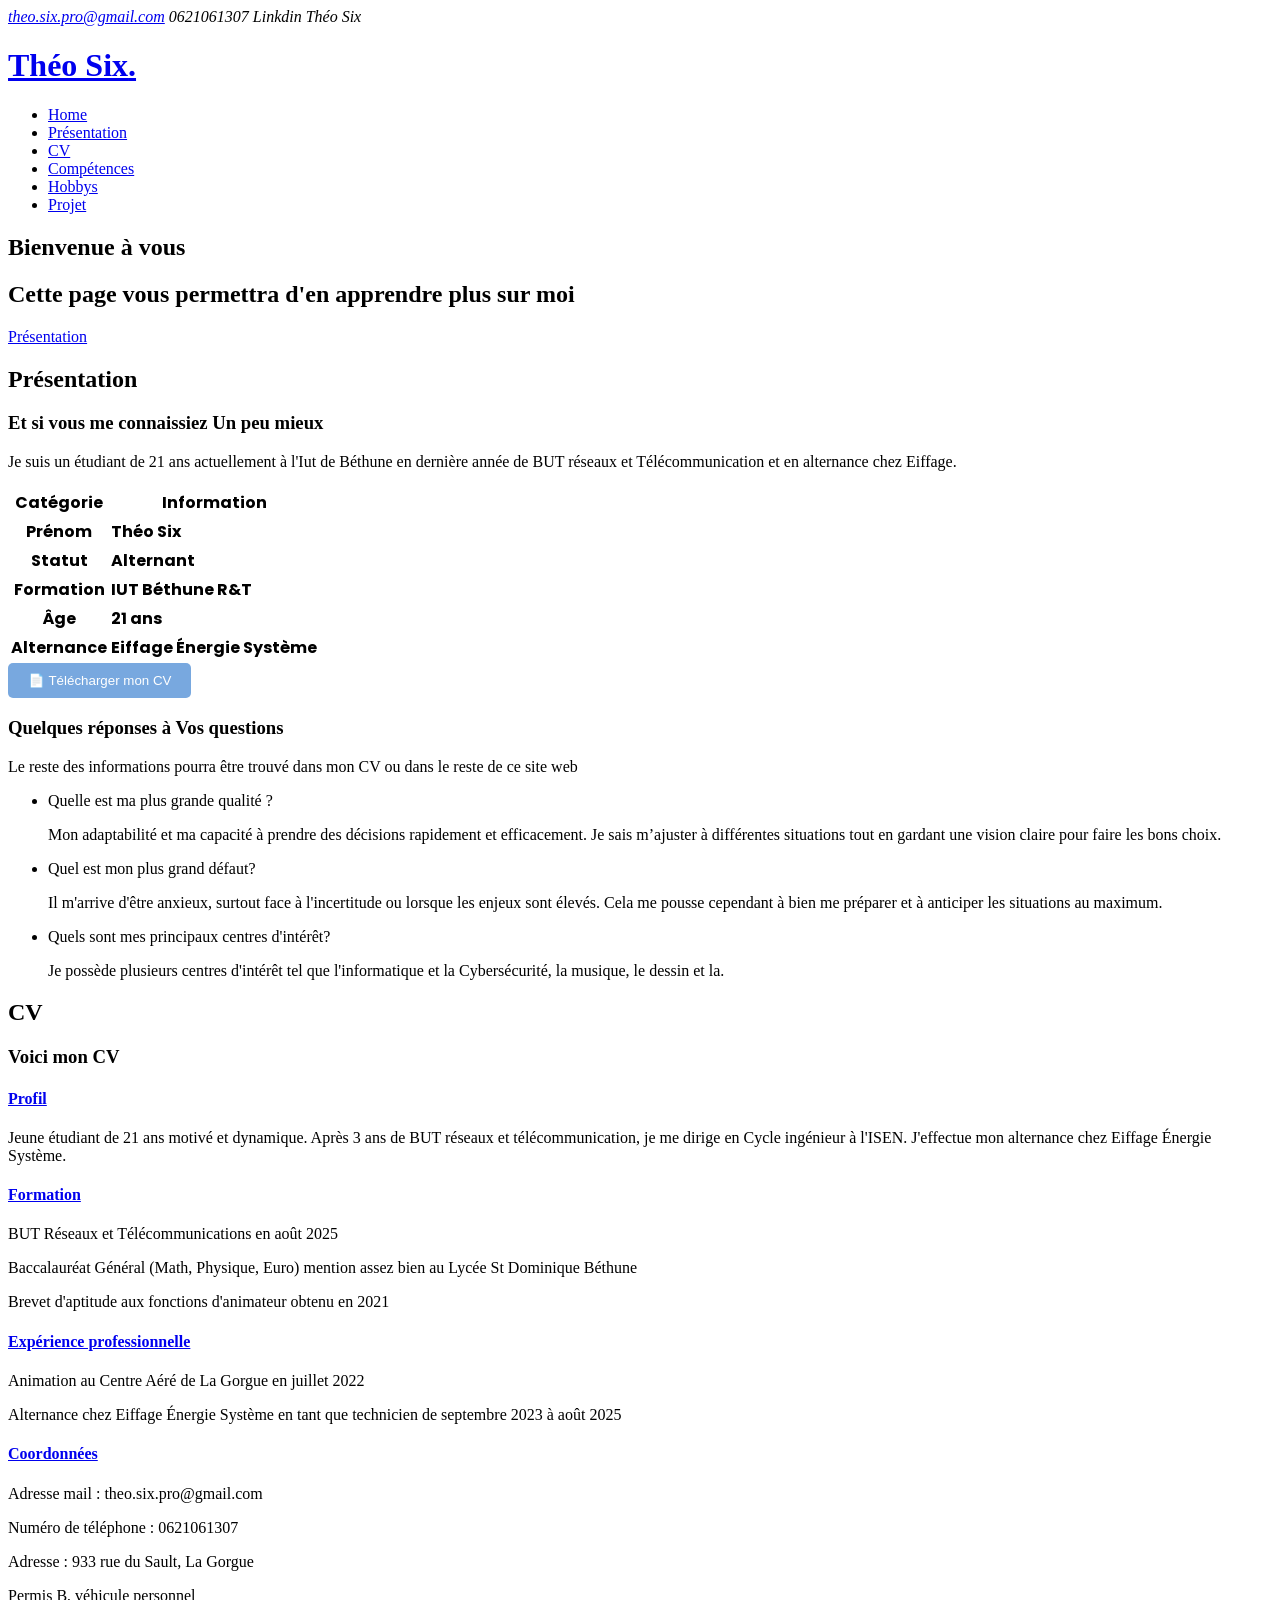
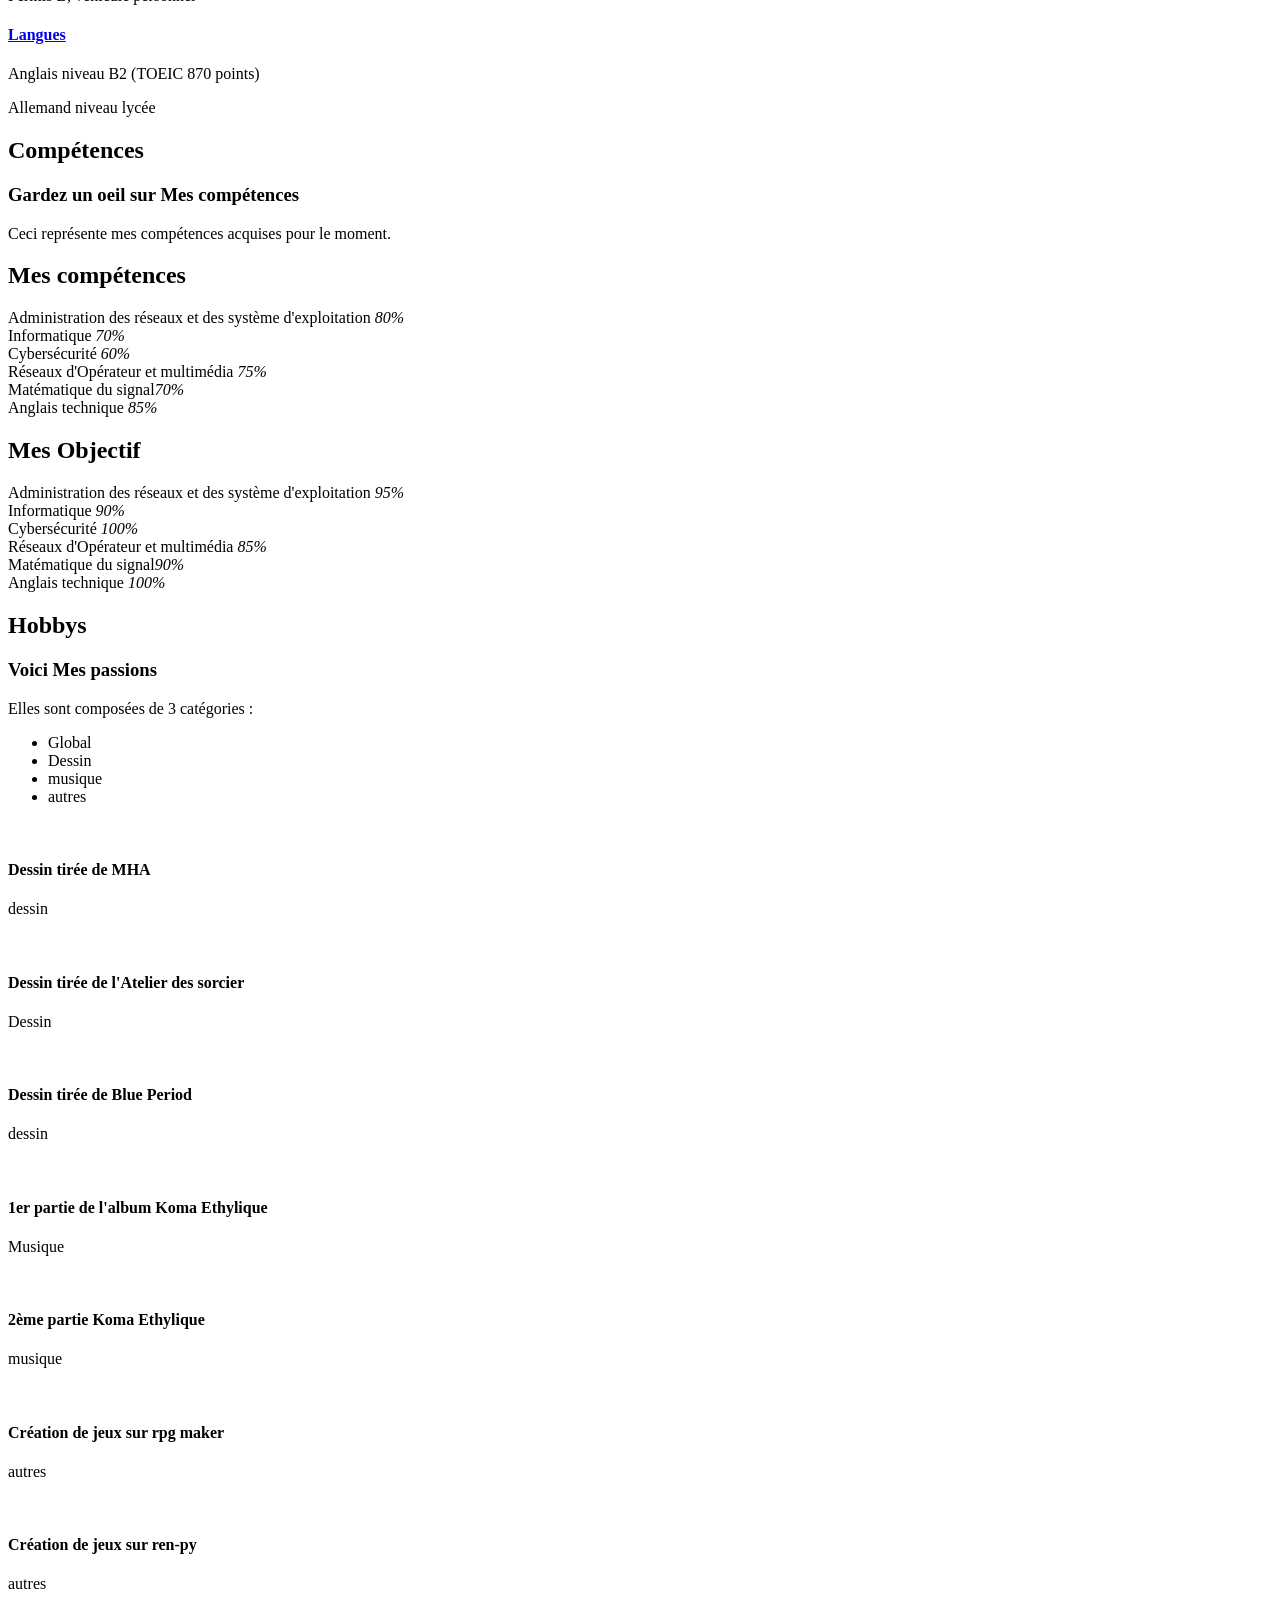
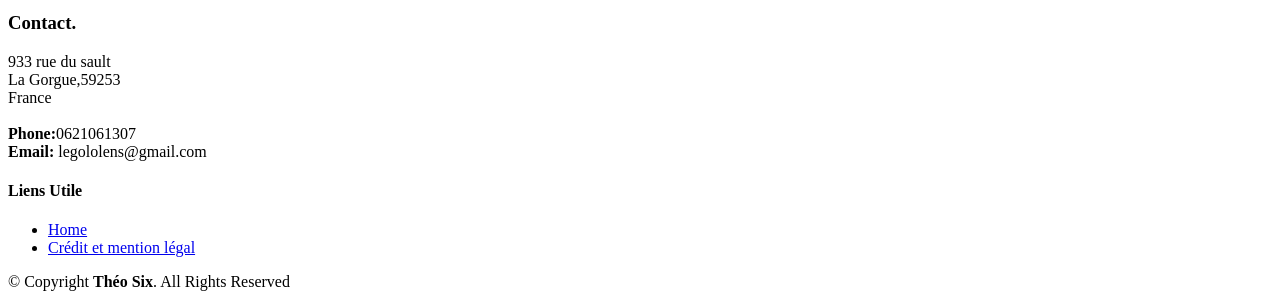
==== index.html @ 19d5edf6 "Add files via upload" ====
<!DOCTYPE html>
<html lang="fr">

<head>
  <meta charset="utf-8">
  <meta content="width=device-width, initial-scale=1.0" name="viewport">
  
  <title>Site de présentation Théo Six</title>
  <meta content="" name="description">
  <meta content="" name="keywords">

  <!-- Favicons -->
  <link href="assets/img/favicon.png" rel="icon">
  <link href="assets/img/apple-touch-icon.png" rel="apple-touch-icon">

  <!-- Google Fonts -->
  <link href="https://fonts.googleapis.com/css?family=Open+Sans:300,300i,400,400i,600,600i,700,700i|Roboto:300,300i,400,400i,500,500i,600,600i,700,700i|Poppins:300,300i,400,400i,500,500i,600,600i,700,700i" rel="stylesheet">

  <!-- Vendor CSS Files -->
  <link href="assets/vendor/aos/aos.css" rel="stylesheet">
  <link href="assets/vendor/bootstrap/css/bootstrap.min.css" rel="stylesheet">
  <link href="assets/vendor/bootstrap-icons/bootstrap-icons.css" rel="stylesheet">
  <link href="assets/vendor/boxicons/css/boxicons.min.css" rel="stylesheet">
  <link href="assets/vendor/glightbox/css/glightbox.min.css" rel="stylesheet">
  <link href="assets/vendor/swiper/swiper-bundle.min.css" rel="stylesheet">

  <!-- Template Main CSS File -->
  <link href="assets/css/style.css" rel="stylesheet">

  <!-- =======================================================
  * Template Name: BizLand - v3.9.1
  * Template URL: https://bootstrapmade.com/bizland-bootstrap-business-template/
  * Author: BootstrapMade.com
  * License: https://bootstrapmade.com/license/
  ======================================================== -->
</head>

<body>

  <!-- ======= Top Bar ======= -->
  <section id="topbar" class="d-flex align-items-center">
    <div class="container d-flex justify-content-center justify-content-md-between">
      <div class="contact-info d-flex align-items-center">
        <i class="bi bi-envelope d-flex align-items-center"><a href="mailto:contact@example.com">theo.six.pro@gmail.com</a></i>
        <i class="bi bi-phone d-flex align-items-center ms-4"><span>0621061307</span></i>
        <i class="bi bi-bird d-flex align-items-center ms-4"><span>Linkdin Théo Six</span></i>
      </div>
      
    </div>
  </section>

  <!-- ======= Header ======= -->
  <header id="header" class="d-flex align-items-center">
    <div class="container d-flex align-items-center justify-content-between">

      <h1 class="logo"><a href="index.html">Théo Six<span>.</span></a></h1>
      <!-- Uncomment below if you prefer to use an image logo -->
      <!-- <a href="index.html" class="logo"><img src="assets/img/logo.png" alt=""></a>-->

      <nav id="navbar" class="navbar">
        <ul>
          <li><a class="nav-link scrollto active" href="#hero">Home</a></li>
          <li><a class="nav-link scrollto" href="#about">Présentation</a></li>
          <li><a class="nav-link scrollto" href="#services">CV</a></li>
          <li><a class="nav-link scrollto " href="#portfolio">Compétences
          </a></li>
          <li><a class="nav-link scrollto" href="#team">Hobbys</a></li>
          <li><a class="nav-link" href="Projets.html">Projet</a></li>
        </ul>
        <i class="bi bi-list mobile-nav-toggle"></i>
      </nav><!-- .navbar -->

    </div>
  </header><!-- End Header -->

  <!-- ======= Hero Section ======= -->
  <section id="hero" class="d-flex align-items-center">
    <div class="container" data-aos="zoom-out" data-aos-delay="100">
      <h1>Bienvenue  <span>à vous</span></h1>
      <h2>Cette page vous permettra d'en apprendre plus sur moi</h2>
      <div class="d-flex">
        <a href="#about" class="btn-get-started scrollto">Présentation</a>
        
      </div>
    </div>
  </section><!-- End Hero -->

  <main id="main">

 

    <!-- ======= About Section ======= -->
    
    
    <section id="about" class="about section-bg">
      <div class="container" data-aos="fade-up">

        <div class="section-title">
          <h2>Présentation</h2>
          <h3>Et si vous me connaissiez <span>Un peu mieux</span></h3>
          <p>Je suis un étudiant de 21 ans actuellement à l'Iut de Béthune en dernière année de BUT réseaux et Télécommunication et en alternance chez Eiffage.</p>
        </div>
        <div class="table-responsive">
          <table class="table table-bordered table-striped table-hover" style="font-family: 'Poppins', sans-serif; font-weight: 700;">
            <thead class="table-primary">
              <tr>
                <th>Catégorie</th>
                <th>Information</th>
              </tr>
            </thead>
            <tbody>
              <tr>
                <th scope="row">Prénom</th>
                <td>Théo Six</td>
              </tr>
              <tr>
                <th scope="row">Statut</th>
                <td>Alternant</td>
              </tr>
              <tr>
                <th scope="row">Formation</th>
                <td>IUT Béthune R&T</td>
              </tr>
              <tr>
                <th scope="row">Âge</th>
                <td>21 ans</td>
              </tr>
              <tr>
                <th scope="row">Alternance</th>
                <td>Eiffage Énergie Système</td>
              </tr>
            </tbody>
          </table>
        </div>
                <a href="CV Théo Six .pdf" download>
                  <button style="padding: 10px 20px; background-color: #78a8df; color: white; border: none; border-radius: 5px; cursor: pointer;">
                    📄 Télécharger mon CV
                  </button>
                </a>
                
                
        <div class="row">
      
          </div>
          <section id="faq" class="faq section-bg">
            <div class="container" data-aos="fade-up">
      
            
               </body>  
              <div class="section-title"  >
               
                <h3>Quelques réponses à <span>Vos questions</span></h3>
                <p>Le reste des informations pourra être trouvé dans mon CV ou dans le reste de ce site web</p>
             </div> 
      
              <div class="row justify-content-center">
                <div class="col-xl-10">
                  <ul class="faq-list">
      
                    <li>
                      <div data-bs-toggle="collapse" class="collapsed question" href="#faq1">Quelle est ma plus grande qualité ? <i class="bi bi-chevron-down icon-show"></i><i class="bi bi-chevron-up icon-close"></i></div>
                      <div id="faq1" class="collapse" data-bs-parent=".faq-list">
                        <p>
                          Mon adaptabilité et ma capacité à prendre des décisions rapidement et efficacement. Je sais m’ajuster à différentes situations tout en gardant une vision claire pour faire les bons choix.
                        </p>
                      </div>
                    </li>
      
                    <li>
                      <div data-bs-toggle="collapse" href="#faq2" class="collapsed question">Quel est mon plus grand défaut?<i class="bi bi-chevron-down icon-show"></i><i class="bi bi-chevron-up icon-close"></i></div>
                      <div id="faq2" class="collapse" data-bs-parent=".faq-list">
                        <p>
                          Il m'arrive d'être anxieux, surtout face à l'incertitude ou lorsque les enjeux sont élevés. Cela me pousse cependant à bien me préparer et à anticiper les situations au maximum.
                      </div>
                    </li>
      
                    <li>
                      <div data-bs-toggle="collapse" href="#faq3" class="collapsed question">Quels sont mes principaux centres d'intérêt? <i class="bi bi-chevron-down icon-show"></i><i class="bi bi-chevron-up icon-close"></i></div>
                      <div id="faq3" class="collapse" data-bs-parent=".faq-list">
                        <p>
                          Je possède plusieurs centres d'intérêt tel que l'informatique et la Cybersécurité, la musique, le dessin et la.
                        </p>
                      </div>
                    </li>
      
                    
      
                    
      
                  
      
                  </ul>
                </div>
              </div>
      
            </div>
          </section><!-- End Frequently Asked Questions Section -->

      </div>
    </section><!-- End About Section -->

   

  <!-- ======= Services Section ======= -->
<section id="services" class="services">
  <div class="container" data-aos="fade-up">

    <div class="section-title">
      <h2>CV</h2>
      <h3>Voici mon <span>CV</span></h3>
    </div>

    <div class="row">
      
      <div class="col-lg-4 col-md-6 d-flex align-items-stretch" data-aos="zoom-in" data-aos-delay="100">
        <div class="icon-box">
          <div class="icon"><i class="bx bxl-dribbble"></i></div>
          <h4><a href="#">Profil</a></h4>
          <p>Jeune étudiant de 21 ans motivé et dynamique. Après 3 ans de BUT réseaux et télécommunication, je me dirige en Cycle ingénieur à l'ISEN. J'effectue mon alternance chez Eiffage Énergie Système.</p>
        </div> <!-- FERMETURE MANQUANTE ici -->
      </div> <!-- col -->

      <div class="col-lg-4 col-md-6 d-flex align-items-stretch mt-4 mt-md-0" data-aos="zoom-in" data-aos-delay="300">
        <div class="icon-box">
          <div class="icon"><i class="bx bx-file"></i></div>
          <h4><a href="#">Formation</a></h4>
          <p>BUT Réseaux et Télécommunications en août 2025</p>
          <p>Baccalauréat Général (Math, Physique, Euro) mention assez bien au Lycée St Dominique Béthune</p>
          <p>Brevet d'aptitude aux fonctions d'animateur obtenu en 2021</p>
        </div>
      </div> <!-- col -->

      <div class="col-lg-4 col-md-6 d-flex align-items-stretch mt-4 mt-lg-0" data-aos="zoom-in" data-aos-delay="500">
        <div class="icon-box">
          <div class="icon"><i class="bx bx-tachometer"></i></div>
          <h4><a href="#">Expérience professionnelle</a></h4>
          <p>Animation au Centre Aéré de La Gorgue en juillet 2022</p>
          <p>Alternance chez Eiffage Énergie Système en tant que technicien de septembre 2023 à août 2025</p>
        </div>
      </div> <!-- col -->

      <div class="col-lg-4 col-md-6 d-flex align-items-stretch mt-4" data-aos="zoom-in" data-aos-delay="100">
        <div class="icon-box">
          <div class="icon"><i class="bx bx-world"></i></div>
          <h4><a href="#">Coordonnées</a></h4>
          <p>Adresse mail : theo.six.pro@gmail.com</p>
          <p>Numéro de téléphone : 0621061307</p>
          <p>Adresse : 933 rue du Sault, La Gorgue</p>
          <p>Permis B, véhicule personnel</p>
        </div>
      </div> <!-- col -->

      <div class="col-lg-4 col-md-6 d-flex align-items-stretch mt-4" data-aos="zoom-in" data-aos-delay="200">
        <div class="icon-box">
          <div class="icon"><i class="bx bx-slideshow"></i></div>
          <h4><a href="#">Langues</a></h4>
          <p>Anglais niveau B2 (TOEIC 870 points)</p>
          <p>Allemand niveau lycée</p>
        </div>
      </div> <!-- col -->

    </div> <!-- row -->

  </div> <!-- container -->
</section><!-- End Services Section -->


    <!-- =====
            <div class="swiper-slide">
              <div class="testimonial-item">
                <img src="assets/img/testimonials/testimonials-5.jpg" class="testimonial-img" alt="">
                <h3>John Larson</h3>
                <h4>Entrepreneur</h4>
                <p>
                  <i class="bx bxs-quote-alt-left quote-icon-left"></i>
                  Quis quorum aliqua sint quem legam fore sunt eram irure aliqua veniam tempor noster veniam enim culpa labore duis sunt culpa nulla illum cillum fugiat legam esse veniam culpa fore nisi cillum quid.
                  <i class="bx bxs-quote-alt-right quote-icon-right"></i>
                </p>
              </div>
            </div><!-- End testimonial item -->

          </div>
          <div class="swiper-pagination"></div>
        </div>

      </div>
    </section><!-- End Testimonials Section -->
    <!-- ======= Skills Section ======= -->
    <section id="portfolio" class="portfolio">
      <div class="container" data-aos="fade-up">

        <div class="section-title">
          <h2>Compétences</h2>
          <h3>Gardez un oeil sur  <span>Mes compétences</span></h3>
          <p>Ceci représente mes compétences acquises pour le moment.</p>
        </div>
      </section>
    <section id="skills" class="skills">
      <div class="container" data-aos="fade-up">

        <div class="row skills-content">
          <h2>Mes compétences</h2>
          <div class="col-lg-6">
            

            <div class="progress">
              <span class="skill">Administration des réseaux et des système d'exploitation <i class="val">80%</i></span>
              <div class="progress-bar-wrap">
                
                <div class="progress-bar" role="progressbar" aria-valuenow="80" aria-valuemin="0" aria-valuemax="100"></div>
              </div>
              
            </div>

            <div class="progress">
              <span class="skill">Informatique <i class="val">70%</i></span>
              <div class="progress-bar-wrap">
                <div class="progress-bar" role="progressbar" aria-valuenow="70" aria-valuemin="0" aria-valuemax="100"></div>
              </div>
            </div>

            <div class="progress">
              <span class="skill">Cybersécurité <i class="val">60%</i></span>
              <div class="progress-bar-wrap">
                <div class="progress-bar" role="progressbar" aria-valuenow="60" aria-valuemin="0" aria-valuemax="100"></div>
              </div>
            </div>

          </div>

          <div class="col-lg-6">

            <div class="progress">
              <span class="skill">Réseaux d'Opérateur et multimédia <i class="val">75%</i></span>
              <div class="progress-bar-wrap">
                <div class="progress-bar" role="progressbar" aria-valuenow="75" aria-valuemin="0" aria-valuemax="100"></div>
              </div>
            </div>

            <div class="progress">
              <span class="skill">Matématique du signal<i class="val">70%</i></span>
              <div class="progress-bar-wrap">
                <div class="progress-bar" role="progressbar" aria-valuenow="70" aria-valuemin="0" aria-valuemax="100"></div>
              </div>
            </div>

            <div class="progress">
              <span class="skill">Anglais technique <i class="val">85%</i></span>
              <div class="progress-bar-wrap">
                <div class="progress-bar" role="progressbar" aria-valuenow="85" aria-valuemin="0" aria-valuemax="100"></div>
              </div>
            </div>

          </div>

        </div>
        <div class="container" data-aos="fade-up">
          <h2>Mes Objectif</h2>
          <div class="row skills-content">
  
            <div class="col-lg-6">
  
              <div class="progress">
                <span class="skill">Administration des réseaux et des système d'exploitation <i class="val">95%</i></span>
                <div class="progress-bar-wrap">
                  <div class="progress-bar" role="progressbar" aria-valuenow="95" aria-valuemin="0" aria-valuemax="100"></div>
                </div>
              </div>
  
              <div class="progress">
                <span class="skill">Informatique <i class="val">90%</i></span>
                <div class="progress-bar-wrap">
                  <div class="progress-bar" role="progressbar" aria-valuenow="90" aria-valuemin="0" aria-valuemax="100"></div>
                </div>
              </div>
  
              <div class="progress">
                <span class="skill">Cybersécurité <i class="val">100%</i></span>
                <div class="progress-bar-wrap">
                  <div class="progress-bar" role="progressbar" aria-valuenow="100" aria-valuemin="0" aria-valuemax="100"></div>
                </div>
              </div>
  
            </div>
  
            <div class="col-lg-6">
  
              <div class="progress">
                <span class="skill">Réseaux d'Opérateur et multimédia <i class="val">85%</i></span>
                <div class="progress-bar-wrap">
                  <div class="progress-bar" role="progressbar" aria-valuenow="85" aria-valuemin="0" aria-valuemax="100"></div>
                </div>
              </div>
  
              <div class="progress">
                <span class="skill">Matématique du signal<i class="val">90%</i></span>
                <div class="progress-bar-wrap">
                  <div class="progress-bar" role="progressbar" aria-valuenow="90" aria-valuemin="0" aria-valuemax="100"></div>
                </div>
              </div>
  
              <div class="progress">
                <span class="skill">Anglais technique <i class="val">100%</i></span>
                <div class="progress-bar-wrap">
                  <div class="progress-bar" role="progressbar" aria-valuenow="100" aria-valuemin="0" aria-valuemax="100"></div>
                </div>
              </div>
  
            </div>
  
          </div>

      </div>
    </section><!-- End Skills Section -->

    
    <!-- ======= Team Section ======= -->
   <!-- ======= Portfolio Section ======= -->
   <section id="team" class="portfolio">
    <div class="container" data-aos="fade-up">

      <div class="section-title">
        <h2>Hobbys</h2>
        <h3>Voici<span> Mes passions</span></h3>
        <p>Elles sont composées de 3 catégories :</p>
      </div>

      <div class="row" data-aos="fade-up" data-aos-delay="100">
        <div class="col-lg-12 d-flex justify-content-center">
          <ul id="portfolio-flters">
            <li data-filter="*" class="filter-active">Global</li>
            <li data-filter=".filter-app">Dessin</li>
            <li data-filter=".filter-card">musique</li>
            <li data-filter=".filter-web">autres</li>
            
          </ul>
        </div>
      </div>

      <div class="row portfolio-container" data-aos="fade-up" data-aos-delay="200">

        <div class="col-lg-4 col-md-6 portfolio-item filter-app">
          <img src="assets/img/portfolio/portfolio-1.jpg" class="img-fluid" alt="">
          <div class="portfolio-info">
            <h4>Dessin tirée de MHA</h4>
            <p>dessin</p>
            <a href="assets/img/portfolio/portfolio-1.jpg" data-gallery="portfolioGallery" class="portfolio-lightbox preview-link" title="App 1"><i class="bx bx-plus"></i></a>
            <a href="portfolio-details.html" class="details-link" title="More Details"><i class="bx bx-link"></i></a>
          </div>
        </div>

        <div class="col-lg-4 col-md-6 portfolio-item filter-app">
          <img src="assets/img/portfolio/portfolio-2.jpg" class="img-fluid" alt="">
          <div class="portfolio-info">
            <h4>Dessin tirée de l'Atelier des sorcier</h4>
            <p>Dessin</p>
            <a href="assets/img/portfolio/portfolio-2.jpg" data-gallery="portfolioGallery" class="portfolio-lightbox preview-link" title="Web 3"><i class="bx bx-plus"></i></a>
            <a href="portfolio-details.html" class="details-link" title="More Details"><i class="bx bx-link"></i></a>
          </div>
        </div>

        <div class="col-lg-4 col-md-6 portfolio-item filter-app">
          <img src="assets/img/portfolio/portfolio-3.jpg" class="img-fluid" alt="">
          <div class="portfolio-info">
            <h4>Dessin tirée de Blue Period</h4>
            <p>dessin</p>
            <a href="assets/img/portfolio/portfolio-3.jpg" data-gallery="portfolioGallery" class="portfolio-lightbox preview-link" title="App 2"><i class="bx bx-plus"></i></a>
            <a href="portfolio-details.html" class="details-link" title="More Details"><i class="bx bx-link"></i></a>
          </div>
        </div>

        <div class="col-lg-4 col-md-6 portfolio-item filter-card">
          <img src="assets/img/portfolio/portfolio-4.jpg" class="img-fluid" alt="">
          <div class="portfolio-info">
            <h4>1er partie de l'album Koma Ethylique </h4>
            <p>Musique</p>
            <a href="assets/img/portfolio/portfolio-4.jpg" data-gallery="portfolioGallery" class="portfolio-lightbox preview-link" title="Card 2"><i class="bx bx-plus"></i></a>
            <a href="portfolio-details.html" class="details-link" title="More Details"><i class="bx bx-link"></i></a>
          </div>
        </div>

        <div class="col-lg-4 col-md-6 portfolio-item filter-card">
          <img src="assets/img/portfolio/portfolio-5.jpg" class="img-fluid" alt="">
          <div class="portfolio-info">
            <h4>2ème partie Koma Ethylique</h4>
            <p>musique</p>
            <a href="assets/img/portfolio/portfolio-5.jpg" data-gallery="portfolioGallery" class="portfolio-lightbox preview-link" title="Web 2"><i class="bx bx-plus"></i></a>
            <a href="portfolio-details.html" class="details-link" title="More Details"><i class="bx bx-link"></i></a>
          </div>
        </div>

        <div class="col-lg-4 col-md-6 portfolio-item filter-web">
          <img src="assets/img/portfolio/portfolio-6.jpg" class="img-fluid" alt="">
          <div class="portfolio-info">
            <h4>Création de jeux sur rpg maker</h4>
            <p>autres</p>
            <a href="assets/img/portfolio/portfolio-6.jpg" data-gallery="portfolioGallery" class="portfolio-lightbox preview-link" title="App 3"><i class="bx bx-plus"></i></a>
            <a href="portfolio-details.html" class="details-link" title="More Details"><i class="bx bx-link"></i></a>
          </div>
        </div>

        <div class="col-lg-4 col-md-6 portfolio-item filter-web">
          <img src="assets/img/portfolio/portfolio-7.jpg" class="img-fluid" alt="">
          <div class="portfolio-info">
            <h4>Création de jeux sur ren-py</h4>
            <p>autres</p>
            <a href="assets/img/portfolio/portfolio-7.jpg" data-gallery="portfolioGallery" class="portfolio-lightbox preview-link" title="Card 1"><i class="bx bx-plus"></i></a>
            <a href="portfolio-details.html" class="details-link" title="More Details"><i class="bx bx-link"></i></a>
          </div>
        </div>

        

      </div>

    </div>
  </section><!-- End Portfolio Section -->


   
  <!-- ======= Footer ======= -->
  <footer id="footer">

   

    <div class="footer-top">
      <div class="container">
        <div class="row">

          <div class="col-lg-3 col-md-6 footer-contact">
            <h3>Contact<span>.</span></h3>
            <p>
              933 rue du sault <br>
              La Gorgue,59253<br>
              France <br><br>
              <strong>Phone:</strong>0621061307<br>
              <strong>Email:</strong> legololens@gmail.com<br>
            </p>
          </div>

          <div class="col-lg-3 col-md-6 footer-links">
            <h4>Liens Utile</h4>
            <ul>
              <li><i class="bx bx-chevron-right"></i> <a href="#">Home</a></li>
              <li><i class="bx bx-chevron-right"></i> <a href="Page1.html">Crédit et mention légal</a></li>
              
            </ul>
          </div>

          

          
          </div>

        </div>
      </div>
    </div>

    <div class="container py-4">
      <div class="copyright">
        &copy; Copyright <strong><span>Théo Six</span></strong>. All Rights Reserved
      </div>
      <div class="credits">
        
        <!-- All the links in the footer should remain intact. -->
        <!-- You can delete the links only if you purchased the pro version. -->
        <!-- Licensing information: https://bootstrapmade.com/license/ -->
        <!-- Purchase the pro version with working PHP/AJAX contact form: https://bootstrapmade.com/bizland-bootstrap-business-template/ -->
        
      </div>
    </div>
  </footer><!-- End Footer -->

  <div id="preloader"></div>
  <a href="#" class="back-to-top d-flex align-items-center justify-content-center"><i class="bi bi-arrow-up-short"></i></a>

  <!-- Vendor JS Files -->
  <script src="assets/vendor/purecounter/purecounter_vanilla.js"></script>
  <script src="assets/vendor/aos/aos.js"></script>
  <script src="assets/vendor/bootstrap/js/bootstrap.bundle.min.js"></script>
  <script src="assets/vendor/glightbox/js/glightbox.min.js"></script>
  <script src="assets/vendor/isotope-layout/isotope.pkgd.min.js"></script>
  <script src="assets/vendor/swiper/swiper-bundle.min.js"></script>
  <script src="assets/vendor/waypoints/noframework.waypoints.js"></script>
  <script src="assets/vendor/php-email-form/validate.js"></script>

  <!-- Template Main JS File -->
  <script src="assets/js/main.js"></script>

</body>

</html>
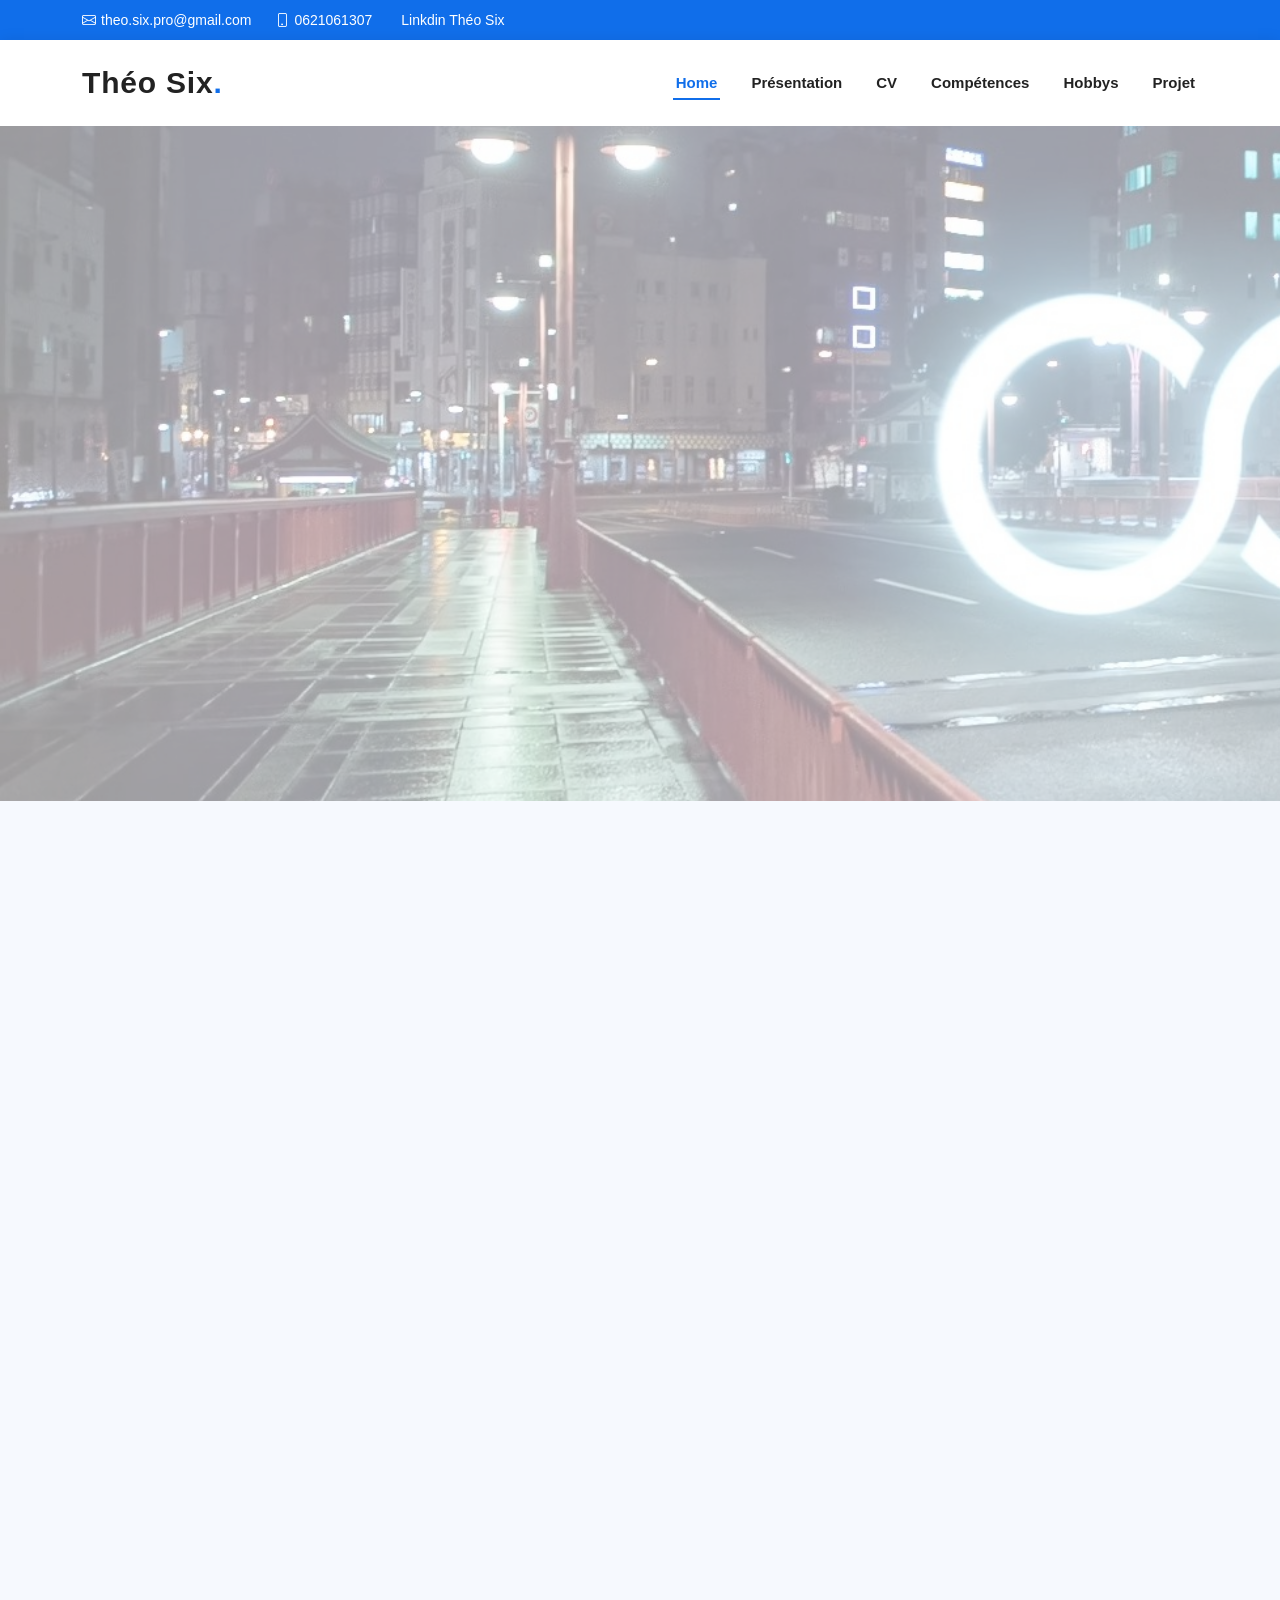
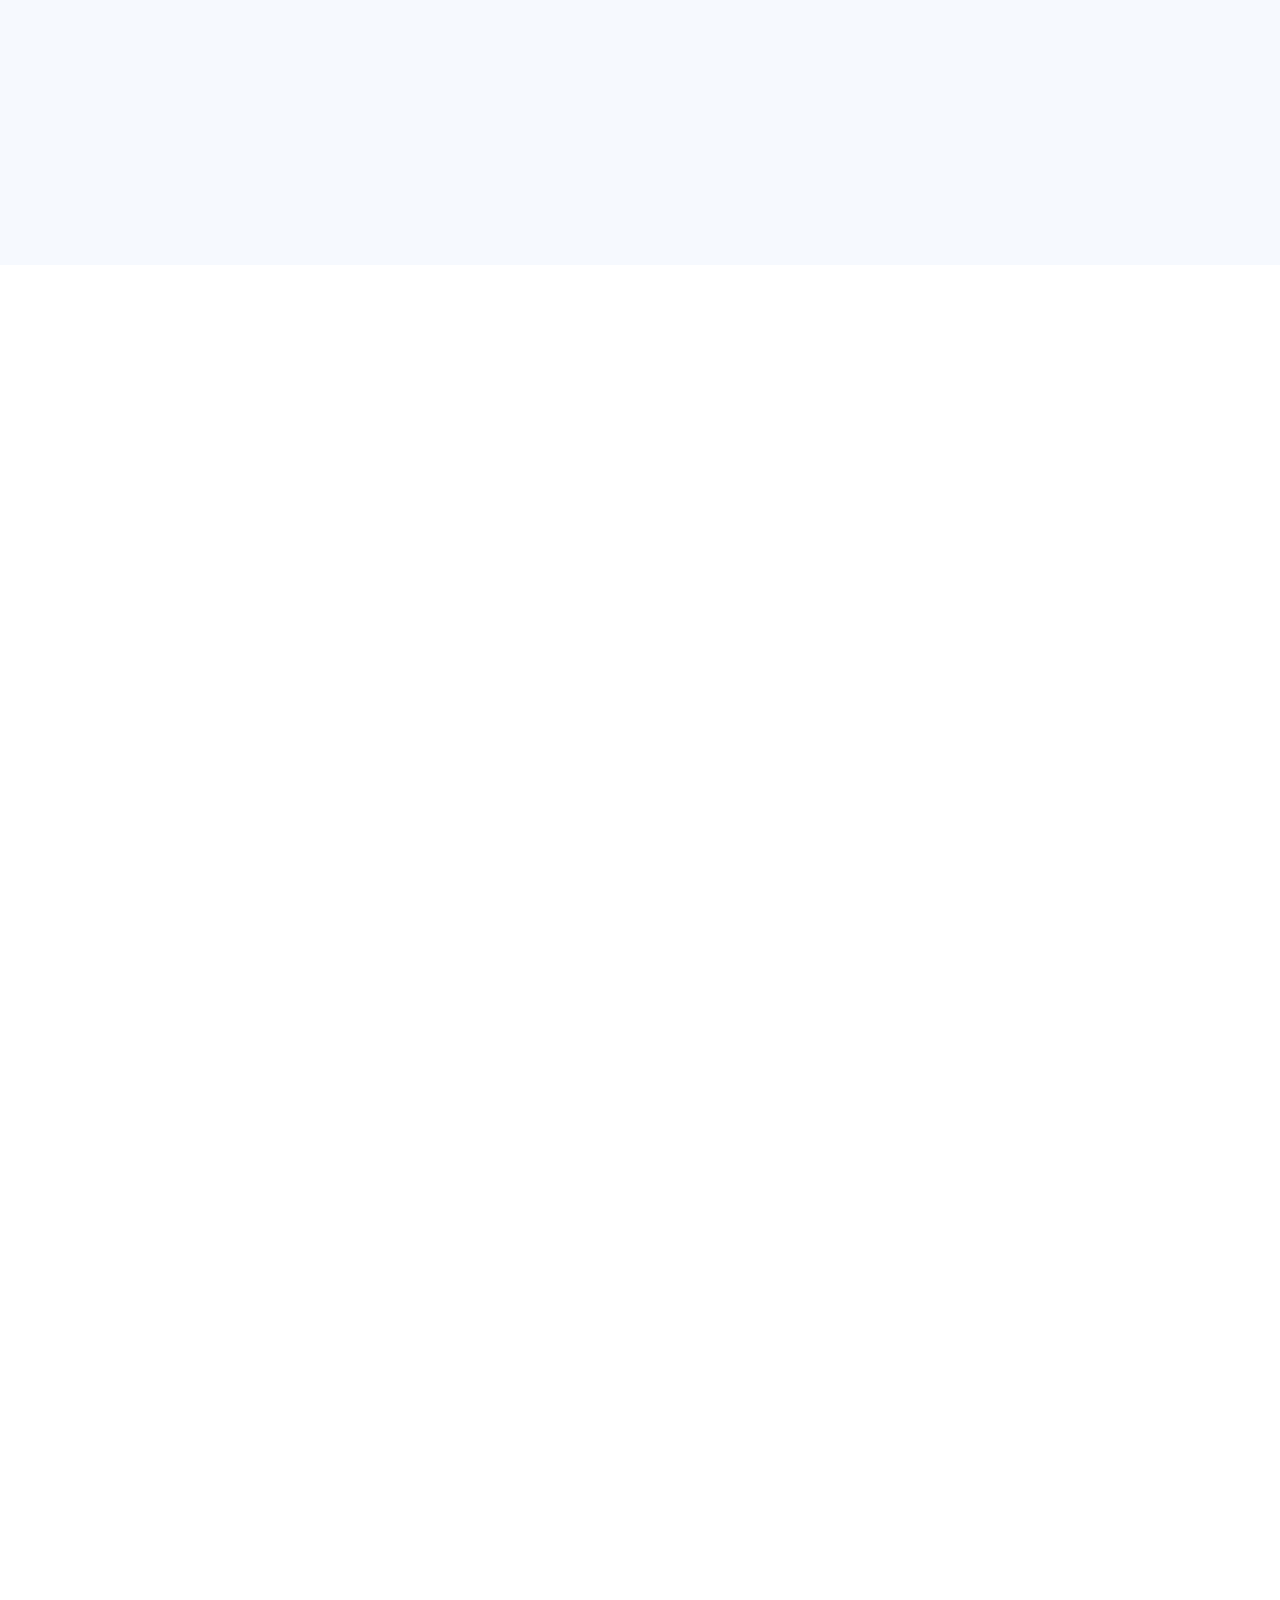
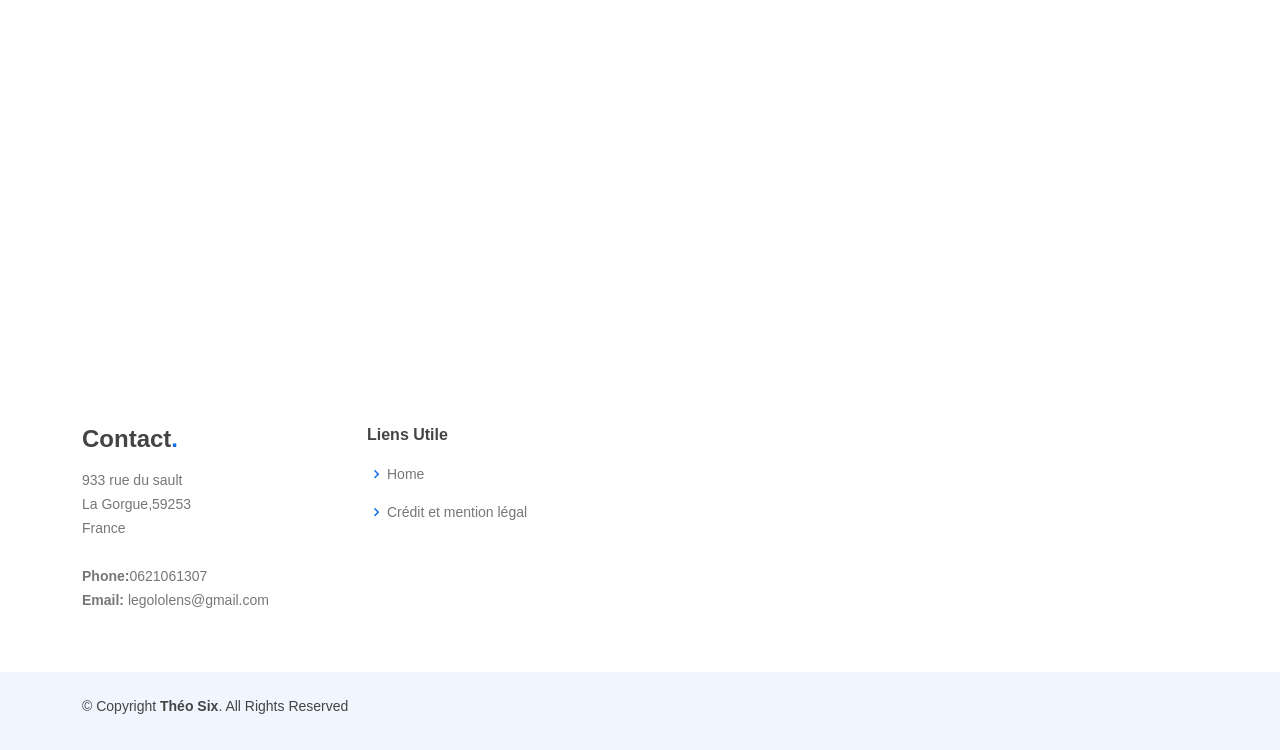
==== commit 5ed75824: "Update index.html" ====
--- a/index.html
+++ b/index.html
@@ -145,8 +145,7 @@
           <section id="faq" class="faq section-bg">
             <div class="container" data-aos="fade-up">
       
-            
-               </body>  
+             
               <div class="section-title"  >
                
                 <h3>Quelques réponses à <span>Vos questions</span></h3>
@@ -589,4 +588,4 @@
 
 </body>
 
-</html>+</html>
--- a/assets/css/style.css
+++ b/assets/css/style.css
@@ -0,0 +1,1862 @@
+/**
+* Template Name: BizLand - v3.9.1
+* Template URL: https://bootstrapmade.com/bizland-bootstrap-business-template/
+* Author: BootstrapMade.com
+* License: https://bootstrapmade.com/license/
+*/
+
+/*--------------------------------------------------------------
+# General
+--------------------------------------------------------------*/
+body {
+  font-family: "Open Sans", sans-serif;
+  color: #444444;
+}
+
+a {
+  color: #106eea;
+  text-decoration: none;
+}
+
+a:hover {
+  color: #3b8af2;
+  text-decoration: none;
+}
+
+h1,
+h2,
+h3,
+h4,
+h5,
+h6 {
+  font-family: "Roboto", sans-serif;
+}
+
+/*--------------------------------------------------------------
+# Preloader
+--------------------------------------------------------------*/
+#preloader {
+  position: fixed;
+  top: 0;
+  left: 0;
+  right: 0;
+  bottom: 0;
+  z-index: 9999;
+  overflow: hidden;
+  background: #fff;
+}
+
+#preloader:before {
+  content: "";
+  position: fixed;
+  top: calc(50% - 30px);
+  left: calc(50% - 30px);
+  border: 6px solid #106eea;
+  border-top-color: #e2eefd;
+  border-radius: 50%;
+  width: 60px;
+  height: 60px;
+  -webkit-animation: animate-preloader 1s linear infinite;
+  animation: animate-preloader 1s linear infinite;
+}
+
+@-webkit-keyframes animate-preloader {
+  0% {
+    transform: rotate(0deg);
+  }
+
+  100% {
+    transform: rotate(360deg);
+  }
+}
+
+@keyframes animate-preloader {
+  0% {
+    transform: rotate(0deg);
+  }
+
+  100% {
+    transform: rotate(360deg);
+  }
+}
+
+/*--------------------------------------------------------------
+# Back to top button
+--------------------------------------------------------------*/
+.back-to-top {
+  position: fixed;
+  visibility: hidden;
+  opacity: 0;
+  right: 15px;
+  bottom: 15px;
+  z-index: 996;
+  background: #106eea;
+  width: 40px;
+  height: 40px;
+  border-radius: 4px;
+  transition: all 0.4s;
+}
+
+.back-to-top i {
+  font-size: 28px;
+  color: #fff;
+  line-height: 0;
+}
+
+.back-to-top:hover {
+  background: #3284f1;
+  color: #fff;
+}
+
+.back-to-top.active {
+  visibility: visible;
+  opacity: 1;
+}
+
+/*--------------------------------------------------------------
+# Disable aos animation delay on mobile devices
+--------------------------------------------------------------*/
+@media screen and (max-width: 768px) {
+  [data-aos-delay] {
+    transition-delay: 0 !important;
+  }
+}
+
+/*--------------------------------------------------------------
+# Top Bar
+--------------------------------------------------------------*/
+#topbar {
+  background: #106eea;
+  height: 40px;
+  font-size: 14px;
+  transition: all 0.5s;
+  color: #fff;
+  padding: 0;
+}
+
+#topbar .contact-info i {
+  font-style: normal;
+  color: #fff;
+}
+
+#topbar .contact-info i a,
+#topbar .contact-info i span {
+  padding-left: 5px;
+  color: #fff;
+}
+
+#topbar .contact-info i a {
+  line-height: 0;
+  transition: 0.3s;
+  transition: 0.3s;
+}
+
+#topbar .contact-info i a:hover {
+  color: #fff;
+  text-decoration: underline;
+}
+
+#topbar .social-links a {
+  color: rgba(255, 255, 255, 0.7);
+  line-height: 0;
+  transition: 0.3s;
+  margin-left: 20px;
+}
+
+#topbar .social-links a:hover {
+  color: white;
+}
+
+/*--------------------------------------------------------------
+# Header
+--------------------------------------------------------------*/
+#header {
+  background: #fff;
+  transition: all 0.5s;
+  z-index: 997;
+  height: 86px;
+  box-shadow: 0px 2px 15px rgba(0, 0, 0, 0.1);
+}
+
+#header.fixed-top {
+  height: 70px;
+}
+
+#header .logo {
+  font-size: 30px;
+  margin: 0;
+  padding: 0;
+  line-height: 1;
+  font-weight: 600;
+  letter-spacing: 0.8px;
+  font-family: "Poppins", sans-serif;
+}
+
+#header .logo a {
+  color: #222222;
+}
+
+#header .logo a span {
+  color: #106eea;
+}
+
+#header .logo img {
+  max-height: 40px;
+}
+
+.scrolled-offset {
+  margin-top: 70px;
+}
+
+/*--------------------------------------------------------------
+# Navigation Menu
+--------------------------------------------------------------*/
+/**
+* Desktop Navigation 
+*/
+.navbar {
+  padding: 0;
+}
+
+.navbar ul {
+  margin: 0;
+  padding: 0;
+  display: flex;
+  list-style: none;
+  align-items: center;
+}
+
+.navbar li {
+  position: relative;
+}
+
+.navbar>ul>li {
+  white-space: nowrap;
+  padding: 10px 0 10px 28px;
+}
+
+.navbar a,
+.navbar a:focus {
+  display: flex;
+  align-items: center;
+  justify-content: space-between;
+  padding: 0 3px;
+  font-size: 15px;
+  font-weight: 600;
+  color: #222222;
+  white-space: nowrap;
+  transition: 0.3s;
+  position: relative;
+}
+
+.navbar a i,
+.navbar a:focus i {
+  font-size: 12px;
+  line-height: 0;
+  margin-left: 5px;
+}
+
+.navbar>ul>li>a:before {
+  content: "";
+  position: absolute;
+  width: 100%;
+  height: 2px;
+  bottom: -6px;
+  left: 0;
+  background-color: #106eea;
+  visibility: hidden;
+  width: 0px;
+  transition: all 0.3s ease-in-out 0s;
+}
+
+.navbar a:hover:before,
+.navbar li:hover>a:before,
+.navbar .active:before {
+  visibility: visible;
+  width: 100%;
+}
+
+.navbar a:hover,
+.navbar .active,
+.navbar .active:focus,
+.navbar li:hover>a {
+  color: #106eea;
+}
+
+.navbar .dropdown ul {
+  display: block;
+  position: absolute;
+  left: 28px;
+  top: calc(100% + 30px);
+  margin: 0;
+  padding: 10px 0;
+  z-index: 99;
+  opacity: 0;
+  visibility: hidden;
+  background: #fff;
+  box-shadow: 0px 0px 30px rgba(127, 137, 161, 0.25);
+  transition: 0.3s;
+}
+
+.navbar .dropdown ul li {
+  min-width: 200px;
+}
+
+.navbar .dropdown ul a {
+  padding: 10px 20px;
+  font-weight: 400;
+}
+
+.navbar .dropdown ul a i {
+  font-size: 12px;
+}
+
+.navbar .dropdown ul a:hover,
+.navbar .dropdown ul .active:hover,
+.navbar .dropdown ul li:hover>a {
+  color: #106eea;
+}
+
+.navbar .dropdown:hover>ul {
+  opacity: 1;
+  top: 100%;
+  visibility: visible;
+}
+
+.navbar .dropdown .dropdown ul {
+  top: 0;
+  left: calc(100% - 30px);
+  visibility: hidden;
+}
+
+.navbar .dropdown .dropdown:hover>ul {
+  opacity: 1;
+  top: 0;
+  left: 100%;
+  visibility: visible;
+}
+
+@media (max-width: 1366px) {
+  .navbar .dropdown .dropdown ul {
+    left: -90%;
+  }
+
+  .navbar .dropdown .dropdown:hover>ul {
+    left: -100%;
+  }
+}
+
+/**
+* Mobile Navigation 
+*/
+.mobile-nav-toggle {
+  color: #222222;
+  font-size: 28px;
+  cursor: pointer;
+  display: none;
+  line-height: 0;
+  transition: 0.5s;
+}
+
+.mobile-nav-toggle.bi-x {
+  color: #fff;
+}
+
+@media (max-width: 991px) {
+  .mobile-nav-toggle {
+    display: block;
+  }
+
+  .navbar ul {
+    display: none;
+  }
+}
+
+.navbar-mobile {
+  position: fixed;
+  overflow: hidden;
+  top: 0;
+  right: 0;
+  left: 0;
+  bottom: 0;
+  background: rgba(9, 9, 9, 0.9);
+  transition: 0.3s;
+  z-index: 999;
+}
+
+.navbar-mobile .mobile-nav-toggle {
+  position: absolute;
+  top: 15px;
+  right: 15px;
+}
+
+.navbar-mobile ul {
+  display: block;
+  position: absolute;
+  top: 55px;
+  right: 15px;
+  bottom: 15px;
+  left: 15px;
+  padding: 10px 0;
+  background-color: #fff;
+  overflow-y: auto;
+  transition: 0.3s;
+}
+
+.navbar-mobile a,
+.navbar-mobile a:focus {
+  padding: 10px 20px;
+  font-size: 15px;
+  color: #222222;
+}
+
+.navbar-mobile>ul>li {
+  padding: 0;
+}
+
+.navbar-mobile a:hover:before,
+.navbar-mobile li:hover>a:before,
+.navbar-mobile .active:before {
+  visibility: hidden;
+}
+
+.navbar-mobile a:hover,
+.navbar-mobile .active,
+.navbar-mobile li:hover>a {
+  color: #106eea;
+}
+
+.navbar-mobile .getstarted,
+.navbar-mobile .getstarted:focus {
+  margin: 15px;
+}
+
+.navbar-mobile .dropdown ul {
+  position: static;
+  display: none;
+  margin: 10px 20px;
+  padding: 10px 0;
+  z-index: 99;
+  opacity: 1;
+  visibility: visible;
+  background: #fff;
+  box-shadow: 0px 0px 30px rgba(127, 137, 161, 0.25);
+}
+
+.navbar-mobile .dropdown ul li {
+  min-width: 200px;
+}
+
+.navbar-mobile .dropdown ul a {
+  padding: 10px 20px;
+}
+
+.navbar-mobile .dropdown ul a i {
+  font-size: 12px;
+}
+
+.navbar-mobile .dropdown ul a:hover,
+.navbar-mobile .dropdown ul .active:hover,
+.navbar-mobile .dropdown ul li:hover>a {
+  color: #106eea;
+}
+
+.navbar-mobile .dropdown>.dropdown-active {
+  display: block;
+}
+
+/*--------------------------------------------------------------
+# Hero Section
+--------------------------------------------------------------*/
+#hero {
+  width: 100%;
+  height: 75vh;
+  background: url("../img/hero-bg.jpg") top left;
+  background-size: cover;
+  position: relative;
+}
+
+#hero:before {
+  content: "";
+  background: rgba(255, 255, 255, 0.6);
+  position: absolute;
+  bottom: 0;
+  top: 0;
+  left: 0;
+  right: 0;
+}
+
+#hero .container {
+  position: relative;
+}
+
+#hero h1 {
+  margin: 0;
+  font-size: 48px;
+  font-weight: 700;
+  line-height: 56px;
+  color: #222222;
+  font-family: "Poppins", sans-serif;
+}
+
+#hero h1 span {
+  color: #106eea;
+}
+
+#hero h2 {
+  color: #555555;
+  margin: 5px 0 30px 0;
+  font-size: 24px;
+  font-weight: 400;
+}
+
+#hero .btn-get-started {
+  font-family: "Roboto", sans-serif;
+  text-transform: uppercase;
+  font-weight: 500;
+  font-size: 14px;
+  letter-spacing: 1px;
+  display: inline-block;
+  padding: 10px 28px;
+  border-radius: 4px;
+  transition: 0.5s;
+  color: #fff;
+  background: #106eea;
+}
+
+#hero .btn-get-started:hover {
+  background: #247cf0;
+}
+
+#hero .btn-watch-video {
+  font-size: 16px;
+  transition: 0.5s;
+  margin-left: 25px;
+  color: #222222;
+  font-weight: 600;
+  display: flex;
+  align-items: center;
+}
+
+#hero .btn-watch-video i {
+  color: #106eea;
+  font-size: 32px;
+  transition: 0.3s;
+  line-height: 0;
+  margin-right: 8px;
+}
+
+#hero .btn-watch-video:hover {
+  color: #106eea;
+}
+
+#hero .btn-watch-video:hover i {
+  color: #3b8af2;
+}
+
+@media (min-width: 1024px) {
+  #hero {
+    background-attachment: fixed;
+  }
+}
+
+@media (max-width: 768px) {
+  #hero {
+    height: 100vh;
+  }
+
+  #hero h1 {
+    font-size: 28px;
+    line-height: 36px;
+  }
+
+  #hero h2 {
+    font-size: 18px;
+    line-height: 24px;
+    margin-bottom: 30px;
+  }
+
+  #hero .btn-get-started,
+  #hero .btn-watch-video {
+    font-size: 13px;
+  }
+}
+
+@media (max-height: 500px) {
+  #hero {
+    height: 120vh;
+  }
+}
+
+/*--------------------------------------------------------------
+# Sections General
+--------------------------------------------------------------*/
+section {
+  padding: 60px 0;
+  overflow: hidden;
+}
+
+.section-bg {
+  background-color: #f6f9fe;
+}
+
+.section-title {
+  text-align: center;
+  padding-bottom: 30px;
+}
+
+.section-title h2 {
+  font-size: 13px;
+  letter-spacing: 1px;
+  font-weight: 700;
+  padding: 8px 20px;
+  margin: 0;
+  background: #e7f1fd;
+  color: #106eea;
+  display: inline-block;
+  text-transform: uppercase;
+  border-radius: 50px;
+}
+
+.section-title h3 {
+  margin: 15px 0 0 0;
+  font-size: 32px;
+  font-weight: 700;
+}
+
+.section-title h3 span {
+  color: #106eea;
+}
+
+.section-title p {
+  margin: 15px auto 0 auto;
+  font-weight: 600;
+}
+
+@media (min-width: 1024px) {
+  .section-title p {
+    width: 50%;
+  }
+}
+
+/*--------------------------------------------------------------
+# Breadcrumbs
+--------------------------------------------------------------*/
+.breadcrumbs {
+  padding: 20px 0;
+  background-color: #f1f6fe;
+  min-height: 40px;
+}
+
+.breadcrumbs h2 {
+  font-size: 24px;
+  font-weight: 300;
+  margin: 0;
+}
+
+@media (max-width: 992px) {
+  .breadcrumbs h2 {
+    margin: 0 0 10px 0;
+  }
+}
+
+.breadcrumbs ol {
+  display: flex;
+  flex-wrap: wrap;
+  list-style: none;
+  padding: 0;
+  margin: 0;
+  font-size: 14px;
+}
+
+.breadcrumbs ol li+li {
+  padding-left: 10px;
+}
+
+.breadcrumbs ol li+li::before {
+  display: inline-block;
+  padding-right: 10px;
+  color: #6c757d;
+  content: "/";
+}
+
+@media (max-width: 768px) {
+  .breadcrumbs .d-flex {
+    display: block !important;
+  }
+
+  .breadcrumbs ol {
+    display: block;
+  }
+
+  .breadcrumbs ol li {
+    display: inline-block;
+  }
+}
+
+/*--------------------------------------------------------------
+# Featured Services
+--------------------------------------------------------------*/
+.featured-services .icon-box {
+  padding: 30px;
+  position: relative;
+  overflow: hidden;
+  background: #fff;
+  box-shadow: 0 0 29px 0 rgba(68, 88, 144, 0.12);
+  transition: all 0.3s ease-in-out;
+  border-radius: 8px;
+  z-index: 1;
+}
+
+.featured-services .icon-box::before {
+  content: "";
+  position: absolute;
+  background: #cbe0fb;
+  right: 0;
+  left: 0;
+  bottom: 0;
+  top: 100%;
+  transition: all 0.3s;
+  z-index: -1;
+}
+
+.featured-services .icon-box:hover::before {
+  background: #106eea;
+  top: 0;
+  border-radius: 0px;
+}
+
+.featured-services .icon {
+  margin-bottom: 15px;
+}
+
+.featured-services .icon i {
+  font-size: 48px;
+  line-height: 1;
+  color: #106eea;
+  transition: all 0.3s ease-in-out;
+}
+
+.featured-services .title {
+  font-weight: 700;
+  margin-bottom: 15px;
+  font-size: 18px;
+}
+
+.featured-services .title a {
+  color: #111;
+}
+
+.featured-services .description {
+  font-size: 15px;
+  line-height: 28px;
+  margin-bottom: 0;
+}
+
+.featured-services .icon-box:hover .title a,
+.featured-services .icon-box:hover .description {
+  color: #fff;
+}
+
+.featured-services .icon-box:hover .icon i {
+  color: #fff;
+}
+
+/*--------------------------------------------------------------
+# About
+--------------------------------------------------------------*/
+.about .content h3 {
+  font-weight: 600;
+  font-size: 26px;
+}
+
+.about .content ul {
+  list-style: none;
+  padding: 0;
+}
+
+.about .content ul li {
+  display: flex;
+  align-items: flex-start;
+  margin-bottom: 35px;
+}
+
+.about .content ul li:first-child {
+  margin-top: 35px;
+}
+
+.about .content ul i {
+  background: #fff;
+  box-shadow: 0px 6px 15px rgba(16, 110, 234, 0.12);
+  font-size: 24px;
+  padding: 20px;
+  margin-right: 15px;
+  color: #106eea;
+  border-radius: 50px;
+}
+
+.about .content ul h5 {
+  font-size: 18px;
+  color: #555555;
+}
+
+.about .content ul p {
+  font-size: 15px;
+}
+
+.about .content p:last-child {
+  margin-bottom: 0;
+}
+
+/*--------------------------------------------------------------
+# Skills
+--------------------------------------------------------------*/
+.skills .progress {
+  height: 60px;
+  display: block;
+  background: none;
+  border-radius: 0;
+}
+
+.skills .progress .skill {
+  padding: 0;
+  margin: 0 0 6px 0;
+  text-transform: uppercase;
+  display: block;
+  font-weight: 600;
+  font-family: "Poppins", sans-serif;
+  color: #222222;
+}
+
+.skills .progress .skill .val {
+  float: right;
+  font-style: normal;
+}
+
+.skills .progress-bar-wrap {
+  background: #e2eefd;
+  height: 10px;
+}
+
+.skills .progress-bar {
+  width: 1px;
+  height: 10px;
+  transition: 0.9s;
+  background-color: #106eea;
+}
+
+/*--------------------------------------------------------------
+# Counts
+--------------------------------------------------------------*/
+.counts {
+  padding: 70px 0 60px;
+}
+
+.counts .count-box {
+  padding: 30px 30px 25px 30px;
+  width: 100%;
+  position: relative;
+  text-align: center;
+  background: #f1f6fe;
+}
+
+.counts .count-box i {
+  position: absolute;
+  top: -28px;
+  left: 50%;
+  transform: translateX(-50%);
+  font-size: 24px;
+  background: #106eea;
+  color: #fff;
+  width: 56px;
+  height: 56px;
+  line-height: 0;
+  border-radius: 50px;
+  border: 5px solid #fff;
+  display: inline-flex;
+  align-items: center;
+  justify-content: center;
+}
+
+.counts .count-box span {
+  font-size: 36px;
+  display: block;
+  font-weight: 600;
+  color: #062b5b;
+}
+
+.counts .count-box p {
+  padding: 0;
+  margin: 0;
+  font-family: "Roboto", sans-serif;
+  font-size: 14px;
+}
+
+/*--------------------------------------------------------------
+# Clients
+--------------------------------------------------------------*/
+.clients {
+  padding: 15px 0;
+  text-align: center;
+}
+
+.clients img {
+  max-width: 45%;
+  transition: all 0.4s ease-in-out;
+  display: inline-block;
+  padding: 15px 0;
+}
+
+.clients img:hover {
+  transform: scale(1.15);
+}
+
+@media (max-width: 768px) {
+  .clients img {
+    max-width: 40%;
+  }
+}
+
+/*--------------------------------------------------------------
+# Services
+--------------------------------------------------------------*/
+.services .icon-box {
+  text-align: center;
+  border: 1px solid #e2eefd;
+  padding: 80px 20px;
+  transition: all ease-in-out 0.3s;
+  background: #fff;
+}
+
+.services .icon-box .icon {
+  margin: 0 auto;
+  width: 64px;
+  height: 64px;
+  background: #f1f6fe;
+  border-radius: 4px;
+  border: 1px solid #deebfd;
+  display: flex;
+  align-items: center;
+  justify-content: center;
+  margin-bottom: 20px;
+  transition: ease-in-out 0.3s;
+}
+
+.services .icon-box .icon i {
+  color: #3b8af2;
+  font-size: 28px;
+  transition: ease-in-out 0.3s;
+}
+
+.services .icon-box h4 {
+  font-weight: 700;
+  margin-bottom: 15px;
+  font-size: 24px;
+}
+
+.services .icon-box h4 a {
+  color: #222222;
+  transition: ease-in-out 0.3s;
+}
+
+.services .icon-box p {
+  line-height: 24px;
+  font-size: 14px;
+  margin-bottom: 0;
+}
+
+.services .icon-box:hover {
+  border-color: #fff;
+  box-shadow: 0px 0 25px 0 rgba(16, 110, 234, 0.1);
+}
+
+.services .icon-box:hover h4 a,
+.services .icon-box:hover .icon i {
+  color: #106eea;
+}
+
+.services .icon-box:hover .icon {
+  border-color: #106eea;
+}
+
+/*--------------------------------------------------------------
+# Testimonials
+--------------------------------------------------------------*/
+.testimonials {
+  padding: 80px 0;
+  background: url("../img/testimonials-bg.jpg") no-repeat;
+  background-position: center center;
+  background-size: cover;
+  position: relative;
+}
+
+.testimonials::before {
+  content: "";
+  position: absolute;
+  left: 0;
+  right: 0;
+  top: 0;
+  bottom: 0;
+  background: rgba(0, 0, 0, 0.7);
+}
+
+.testimonials .section-header {
+  margin-bottom: 40px;
+}
+
+.testimonials .testimonials-carousel,
+.testimonials .testimonials-slider {
+  overflow: hidden;
+}
+
+.testimonials .testimonial-item {
+  text-align: center;
+  color: #fff;
+}
+
+.testimonials .testimonial-item .testimonial-img {
+  width: 100px;
+  border-radius: 50%;
+  border: 6px solid rgba(255, 255, 255, 0.15);
+  margin: 0 auto;
+}
+
+.testimonials .testimonial-item h3 {
+  font-size: 20px;
+  font-weight: bold;
+  margin: 10px 0 5px 0;
+  color: #fff;
+}
+
+.testimonials .testimonial-item h4 {
+  font-size: 14px;
+  color: #ddd;
+  margin: 0 0 15px 0;
+}
+
+.testimonials .testimonial-item .quote-icon-left,
+.testimonials .testimonial-item .quote-icon-right {
+  color: rgba(255, 255, 255, 0.4);
+  font-size: 26px;
+}
+
+.testimonials .testimonial-item .quote-icon-left {
+  display: inline-block;
+  left: -5px;
+  position: relative;
+}
+
+.testimonials .testimonial-item .quote-icon-right {
+  display: inline-block;
+  right: -5px;
+  position: relative;
+  top: 10px;
+}
+
+.testimonials .testimonial-item p {
+  font-style: italic;
+  margin: 0 auto 15px auto;
+  color: #eee;
+}
+
+.testimonials .swiper-pagination {
+  margin-top: 20px;
+  position: relative;
+}
+
+.testimonials .swiper-pagination .swiper-pagination-bullet {
+  width: 12px;
+  height: 12px;
+  background-color: rgba(255, 255, 255, 0.5);
+  opacity: 1;
+}
+
+.testimonials .swiper-pagination .swiper-pagination-bullet-active {
+  background-color: #106eea;
+}
+
+@media (min-width: 992px) {
+  .testimonials .testimonial-item p {
+    width: 80%;
+  }
+}
+
+/*--------------------------------------------------------------
+# Portfolio
+--------------------------------------------------------------*/
+.portfolio #portfolio-flters {
+  padding: 0;
+  margin: 0 auto 15px auto;
+  list-style: none;
+  text-align: center;
+  border-radius: 50px;
+  padding: 2px 15px;
+}
+
+.portfolio #portfolio-flters li {
+  cursor: pointer;
+  display: inline-block;
+  padding: 10px 15px 8px 15px;
+  font-size: 16px;
+  font-weight: 600;
+  line-height: 1;
+  text-transform: uppercase;
+  color: #444444;
+  margin-bottom: 5px;
+  transition: all 0.3s ease-in-out;
+}
+
+.portfolio #portfolio-flters li:hover,
+.portfolio #portfolio-flters li.filter-active {
+  color: #106eea;
+}
+
+.portfolio #portfolio-flters li:last-child {
+  margin-right: 0;
+}
+
+.portfolio .portfolio-item {
+  margin-bottom: 30px;
+}
+
+.portfolio .portfolio-item .portfolio-info {
+  opacity: 0;
+  position: absolute;
+  left: 30px;
+  right: 30px;
+  bottom: 0;
+  z-index: 3;
+  transition: all ease-in-out 0.3s;
+  background: rgba(255, 255, 255, 0.9);
+  padding: 15px;
+}
+
+.portfolio .portfolio-item .portfolio-info h4 {
+  font-size: 18px;
+  color: #fff;
+  font-weight: 600;
+  color: #222222;
+}
+
+.portfolio .portfolio-item .portfolio-info p {
+  color: #555555;
+  font-size: 14px;
+  margin-bottom: 0;
+}
+
+.portfolio .portfolio-item .portfolio-info .preview-link,
+.portfolio .portfolio-item .portfolio-info .details-link {
+  position: absolute;
+  right: 40px;
+  font-size: 24px;
+  top: calc(50% - 18px);
+  color: #3c3c3c;
+}
+
+.portfolio .portfolio-item .portfolio-info .preview-link:hover,
+.portfolio .portfolio-item .portfolio-info .details-link:hover {
+  color: #106eea;
+}
+
+.portfolio .portfolio-item .portfolio-info .details-link {
+  right: 10px;
+}
+
+.portfolio .portfolio-item .portfolio-links {
+  opacity: 0;
+  left: 0;
+  right: 0;
+  text-align: center;
+  z-index: 3;
+  position: absolute;
+  transition: all ease-in-out 0.3s;
+}
+
+.portfolio .portfolio-item .portfolio-links a {
+  color: #fff;
+  margin: 0 2px;
+  font-size: 28px;
+  display: inline-block;
+  transition: 0.3s;
+}
+
+.portfolio .portfolio-item .portfolio-links a:hover {
+  color: #6ba7f5;
+}
+
+.portfolio .portfolio-item:hover .portfolio-info {
+  opacity: 1;
+  bottom: 20px;
+}
+
+/*--------------------------------------------------------------
+# Portfolio Details
+--------------------------------------------------------------*/
+.portfolio-details {
+  padding-top: 40px;
+}
+
+.portfolio-details .portfolio-details-slider img {
+  width: 100%;
+}
+
+.portfolio-details .portfolio-details-slider .swiper-pagination {
+  margin-top: 20px;
+  position: relative;
+}
+
+.portfolio-details .portfolio-details-slider .swiper-pagination .swiper-pagination-bullet {
+  width: 12px;
+  height: 12px;
+  background-color: #fff;
+  opacity: 1;
+  border: 1px solid #106eea;
+}
+
+.portfolio-details .portfolio-details-slider .swiper-pagination .swiper-pagination-bullet-active {
+  background-color: #106eea;
+}
+
+.portfolio-details .portfolio-info {
+  padding: 30px;
+  box-shadow: 0px 0 30px rgba(34, 34, 34, 0.08);
+}
+
+.portfolio-details .portfolio-info h3 {
+  font-size: 22px;
+  font-weight: 700;
+  margin-bottom: 20px;
+  padding-bottom: 20px;
+  border-bottom: 1px solid #eee;
+}
+
+.portfolio-details .portfolio-info ul {
+  list-style: none;
+  padding: 0;
+  font-size: 15px;
+}
+
+.portfolio-details .portfolio-info ul li+li {
+  margin-top: 10px;
+}
+
+.portfolio-details .portfolio-description {
+  padding-top: 30px;
+}
+
+.portfolio-details .portfolio-description h2 {
+  font-size: 26px;
+  font-weight: 700;
+  margin-bottom: 20px;
+}
+
+.portfolio-details .portfolio-description p {
+  padding: 0;
+}
+
+/*--------------------------------------------------------------
+# Team
+--------------------------------------------------------------*/
+.team {
+  padding: 60px 0;
+}
+
+.team .member {
+  margin-bottom: 20px;
+  overflow: hidden;
+  border-radius: 4px;
+  background: #fff;
+  box-shadow: 0px 2px 15px rgba(16, 110, 234, 0.15);
+}
+
+.team .member .member-img {
+  position: relative;
+  overflow: hidden;
+}
+
+.team .member .social {
+  position: absolute;
+  left: 0;
+  bottom: 30px;
+  right: 0;
+  opacity: 0;
+  transition: ease-in-out 0.3s;
+  text-align: center;
+}
+
+.team .member .social a {
+  transition: color 0.3s;
+  color: #222222;
+  margin: 0 3px;
+  padding-top: 7px;
+  border-radius: 4px;
+  width: 36px;
+  height: 36px;
+  background: rgba(16, 110, 234, 0.8);
+  display: inline-block;
+  transition: ease-in-out 0.3s;
+  color: #fff;
+}
+
+.team .member .social a:hover {
+  background: #3b8af2;
+}
+
+.team .member .social i {
+  font-size: 18px;
+}
+
+.team .member .member-info {
+  padding: 25px 15px;
+}
+
+.team .member .member-info h4 {
+  font-weight: 700;
+  margin-bottom: 5px;
+  font-size: 18px;
+  color: #222222;
+}
+
+.team .member .member-info span {
+  display: block;
+  font-size: 13px;
+  font-weight: 400;
+  color: #aaaaaa;
+}
+
+.team .member .member-info p {
+  font-style: italic;
+  font-size: 14px;
+  line-height: 26px;
+  color: #777777;
+}
+
+.team .member:hover .social {
+  opacity: 1;
+  bottom: 15px;
+}
+
+/*--------------------------------------------------------------
+# Pricing
+--------------------------------------------------------------*/
+.pricing .box {
+  padding: 20px;
+  background: #fff;
+  text-align: center;
+  box-shadow: 0px 0px 4px rgba(0, 0, 0, 0.12);
+  border-radius: 5px;
+  position: relative;
+  overflow: hidden;
+}
+
+.pricing .box h3 {
+  font-weight: 400;
+  margin: -20px -20px 20px -20px;
+  padding: 20px 15px;
+  font-size: 16px;
+  font-weight: 600;
+  color: #777777;
+  background: #f8f8f8;
+}
+
+.pricing .box h4 {
+  font-size: 36px;
+  color: #106eea;
+  font-weight: 600;
+  font-family: "Poppins", sans-serif;
+  margin-bottom: 20px;
+}
+
+.pricing .box h4 sup {
+  font-size: 20px;
+  top: -15px;
+  left: -3px;
+}
+
+.pricing .box h4 span {
+  color: #bababa;
+  font-size: 16px;
+  font-weight: 300;
+}
+
+.pricing .box ul {
+  padding: 0;
+  list-style: none;
+  color: #444444;
+  text-align: center;
+  line-height: 20px;
+  font-size: 14px;
+}
+
+.pricing .box ul li {
+  padding-bottom: 16px;
+}
+
+.pricing .box ul i {
+  color: #106eea;
+  font-size: 18px;
+  padding-right: 4px;
+}
+
+.pricing .box ul .na {
+  color: #ccc;
+  text-decoration: line-through;
+}
+
+.pricing .btn-wrap {
+  margin: 20px -20px -20px -20px;
+  padding: 20px 15px;
+  background: #f8f8f8;
+  text-align: center;
+}
+
+.pricing .btn-buy {
+  background: #106eea;
+  display: inline-block;
+  padding: 8px 35px 10px 35px;
+  border-radius: 4px;
+  color: #fff;
+  transition: none;
+  font-size: 14px;
+  font-weight: 400;
+  font-family: "Roboto", sans-serif;
+  font-weight: 600;
+  transition: 0.3s;
+}
+
+.pricing .btn-buy:hover {
+  background: #3b8af2;
+}
+
+.pricing .featured h3 {
+  color: #fff;
+  background: #106eea;
+}
+
+.pricing .advanced {
+  width: 200px;
+  position: absolute;
+  top: 18px;
+  right: -68px;
+  transform: rotate(45deg);
+  z-index: 1;
+  font-size: 14px;
+  padding: 1px 0 3px 0;
+  background: #106eea;
+  color: #fff;
+}
+
+/*--------------------------------------------------------------
+# Frequently Asked Questions
+--------------------------------------------------------------*/
+.faq {
+  padding: 60px 0;
+}
+
+.faq .faq-list {
+  padding: 0;
+  list-style: none;
+}
+
+.faq .faq-list li {
+  border-bottom: 1px solid #d4e5fc;
+  margin-bottom: 20px;
+  padding-bottom: 20px;
+}
+
+.faq .faq-list .question {
+  display: block;
+  position: relative;
+  font-family: #106eea;
+  font-size: 18px;
+  line-height: 24px;
+  font-weight: 400;
+  padding-left: 25px;
+  cursor: pointer;
+  color: #0d58ba;
+  transition: 0.3s;
+}
+
+.faq .faq-list i {
+  font-size: 16px;
+  position: absolute;
+  left: 0;
+  top: -2px;
+}
+
+.faq .faq-list p {
+  margin-bottom: 0;
+  padding: 10px 0 0 25px;
+}
+
+.faq .faq-list .icon-show {
+  display: none;
+}
+
+.faq .faq-list .collapsed {
+  color: black;
+}
+
+.faq .faq-list .collapsed:hover {
+  color: #106eea;
+}
+
+.faq .faq-list .collapsed .icon-show {
+  display: inline-block;
+  transition: 0.6s;
+}
+
+.faq .faq-list .collapsed .icon-close {
+  display: none;
+  transition: 0.6s;
+}
+
+/*--------------------------------------------------------------
+# Contact
+--------------------------------------------------------------*/
+.contact .info-box {
+  color: #444444;
+  text-align: center;
+  box-shadow: 0 0 30px rgba(214, 215, 216, 0.3);
+  padding: 20px 0 30px 0;
+}
+
+.contact .info-box i {
+  font-size: 32px;
+  color: #106eea;
+  border-radius: 50%;
+  padding: 8px;
+  border: 2px dotted #b3d1fa;
+}
+
+.contact .info-box h3 {
+  font-size: 20px;
+  color: #777777;
+  font-weight: 700;
+  margin: 10px 0;
+}
+
+.contact .info-box p {
+  padding: 0;
+  line-height: 24px;
+  font-size: 14px;
+  margin-bottom: 0;
+}
+
+.contact .php-email-form {
+  box-shadow: 0 0 30px rgba(214, 215, 216, 0.4);
+  padding: 30px;
+}
+
+.contact .php-email-form .error-message {
+  display: none;
+  color: #fff;
+  background: #ed3c0d;
+  text-align: left;
+  padding: 15px;
+  font-weight: 600;
+}
+
+.contact .php-email-form .error-message br+br {
+  margin-top: 25px;
+}
+
+.contact .php-email-form .sent-message {
+  display: none;
+  color: #fff;
+  background: #18d26e;
+  text-align: center;
+  padding: 15px;
+  font-weight: 600;
+}
+
+.contact .php-email-form .loading {
+  display: none;
+  background: #fff;
+  text-align: center;
+  padding: 15px;
+}
+
+.contact .php-email-form .loading:before {
+  content: "";
+  display: inline-block;
+  border-radius: 50%;
+  width: 24px;
+  height: 24px;
+  margin: 0 10px -6px 0;
+  border: 3px solid #18d26e;
+  border-top-color: #eee;
+  -webkit-animation: animate-loading 1s linear infinite;
+  animation: animate-loading 1s linear infinite;
+}
+
+.contact .php-email-form .form-group {
+  margin-bottom: 20px;
+}
+
+.contact .php-email-form input,
+.contact .php-email-form textarea {
+  border-radius: 0;
+  box-shadow: none;
+  font-size: 14px;
+}
+
+.contact .php-email-form input:focus,
+.contact .php-email-form textarea:focus {
+  border-color: #106eea;
+}
+
+.contact .php-email-form input {
+  padding: 10px 15px;
+}
+
+.contact .php-email-form textarea {
+  padding: 12px 15px;
+}
+
+.contact .php-email-form button[type=submit] {
+  background: #106eea;
+  border: 0;
+  padding: 10px 30px;
+  color: #fff;
+  transition: 0.4s;
+  border-radius: 4px;
+}
+
+.contact .php-email-form button[type=submit]:hover {
+  background: #3b8af2;
+}
+
+@-webkit-keyframes animate-loading {
+  0% {
+    transform: rotate(0deg);
+  }
+
+  100% {
+    transform: rotate(360deg);
+  }
+}
+
+@keyframes animate-loading {
+  0% {
+    transform: rotate(0deg);
+  }
+
+  100% {
+    transform: rotate(360deg);
+  }
+}
+
+/*--------------------------------------------------------------
+# Footer
+--------------------------------------------------------------*/
+#footer {
+  background: #fff;
+  padding: 0 0 30px 0;
+  color: #444444;
+  font-size: 14px;
+  background: #f1f6fe;
+}
+
+#footer .footer-newsletter {
+  padding: 50px 0;
+  background: #f1f6fe;
+  text-align: center;
+  font-size: 15px;
+}
+
+#footer .footer-newsletter h4 {
+  font-size: 24px;
+  margin: 0 0 20px 0;
+  padding: 0;
+  line-height: 1;
+  font-weight: 600;
+}
+
+#footer .footer-newsletter form {
+  margin-top: 30px;
+  background: #fff;
+  padding: 6px 10px;
+  position: relative;
+  border-radius: 4px;
+  box-shadow: 0px 2px 15px rgba(0, 0, 0, 0.06);
+  text-align: left;
+}
+
+#footer .footer-newsletter form input[type=email] {
+  border: 0;
+  padding: 4px 8px;
+  width: calc(100% - 100px);
+}
+
+#footer .footer-newsletter form input[type=submit] {
+  position: absolute;
+  top: 0;
+  right: 0;
+  bottom: 0;
+  border: 0;
+  background: none;
+  font-size: 16px;
+  padding: 0 20px;
+  background: #106eea;
+  color: #fff;
+  transition: 0.3s;
+  border-radius: 0 4px 4px 0;
+  box-shadow: 0px 2px 15px rgba(0, 0, 0, 0.1);
+}
+
+#footer .footer-newsletter form input[type=submit]:hover {
+  background: #0d58ba;
+}
+
+#footer .footer-top {
+  padding: 60px 0 30px 0;
+  background: #fff;
+}
+
+#footer .footer-top .footer-contact {
+  margin-bottom: 30px;
+}
+
+#footer .footer-top .footer-contact h3 {
+  font-size: 24px;
+  margin: 0 0 15px 0;
+  padding: 2px 0 2px 0;
+  line-height: 1;
+  font-weight: 700;
+}
+
+#footer .footer-top .footer-contact h3 span {
+  color: #106eea;
+}
+
+#footer .footer-top .footer-contact p {
+  font-size: 14px;
+  line-height: 24px;
+  margin-bottom: 0;
+  font-family: "Roboto", sans-serif;
+  color: #777777;
+}
+
+#footer .footer-top h4 {
+  font-size: 16px;
+  font-weight: bold;
+  color: #444444;
+  position: relative;
+  padding-bottom: 12px;
+}
+
+#footer .footer-top .footer-links {
+  margin-bottom: 30px;
+}
+
+#footer .footer-top .footer-links ul {
+  list-style: none;
+  padding: 0;
+  margin: 0;
+}
+
+#footer .footer-top .footer-links ul i {
+  padding-right: 2px;
+  color: #106eea;
+  font-size: 18px;
+  line-height: 1;
+}
+
+#footer .footer-top .footer-links ul li {
+  padding: 10px 0;
+  display: flex;
+  align-items: center;
+}
+
+#footer .footer-top .footer-links ul li:first-child {
+  padding-top: 0;
+}
+
+#footer .footer-top .footer-links ul a {
+  color: #777777;
+  transition: 0.3s;
+  display: inline-block;
+  line-height: 1;
+}
+
+#footer .footer-top .footer-links ul a:hover {
+  text-decoration: none;
+  color: #106eea;
+}
+
+#footer .footer-top .social-links a {
+  font-size: 18px;
+  display: inline-block;
+  background: #106eea;
+  color: #fff;
+  line-height: 1;
+  padding: 8px 0;
+  margin-right: 4px;
+  border-radius: 4px;
+  text-align: center;
+  width: 36px;
+  height: 36px;
+  transition: 0.3s;
+}
+
+#footer .footer-top .social-links a:hover {
+  background: #3b8af2;
+  color: #fff;
+  text-decoration: none;
+}
+
+#footer .copyright {
+  text-align: center;
+  float: left;
+}
+
+#footer .credits {
+  float: right;
+  text-align: center;
+  font-size: 13px;
+  color: #444444;
+}
+
+@media (max-width: 768px) {
+
+  #footer .copyright,
+  #footer .credits {
+    float: none;
+    text-align: center;
+    padding: 2px 0;
+  }
+}table {
+  border-collapse: collapse;
+  border: 2px solid rgb(247, 247, 247);
+  letter-spacing: 1px;
+  font-size: 0.8rem;
+  margin: auto;
+
+
+}
+
+td, th {
+  border: 3px solid rgb(0, 0, 0);
+  padding: 10px 20px;
+}
+
+th {
+  background-color: rgb(73,85,255);
+}
+
+td {
+  text-align: center;
+}
+
+tr:nth-child(even) td {
+  background-color: rgb(250,250,250);
+}
+
+tr:nth-child(odd) td {
+  background-color: rgb(245,245,245);
+}
+
+caption {
+  padding: 10px;
+}
